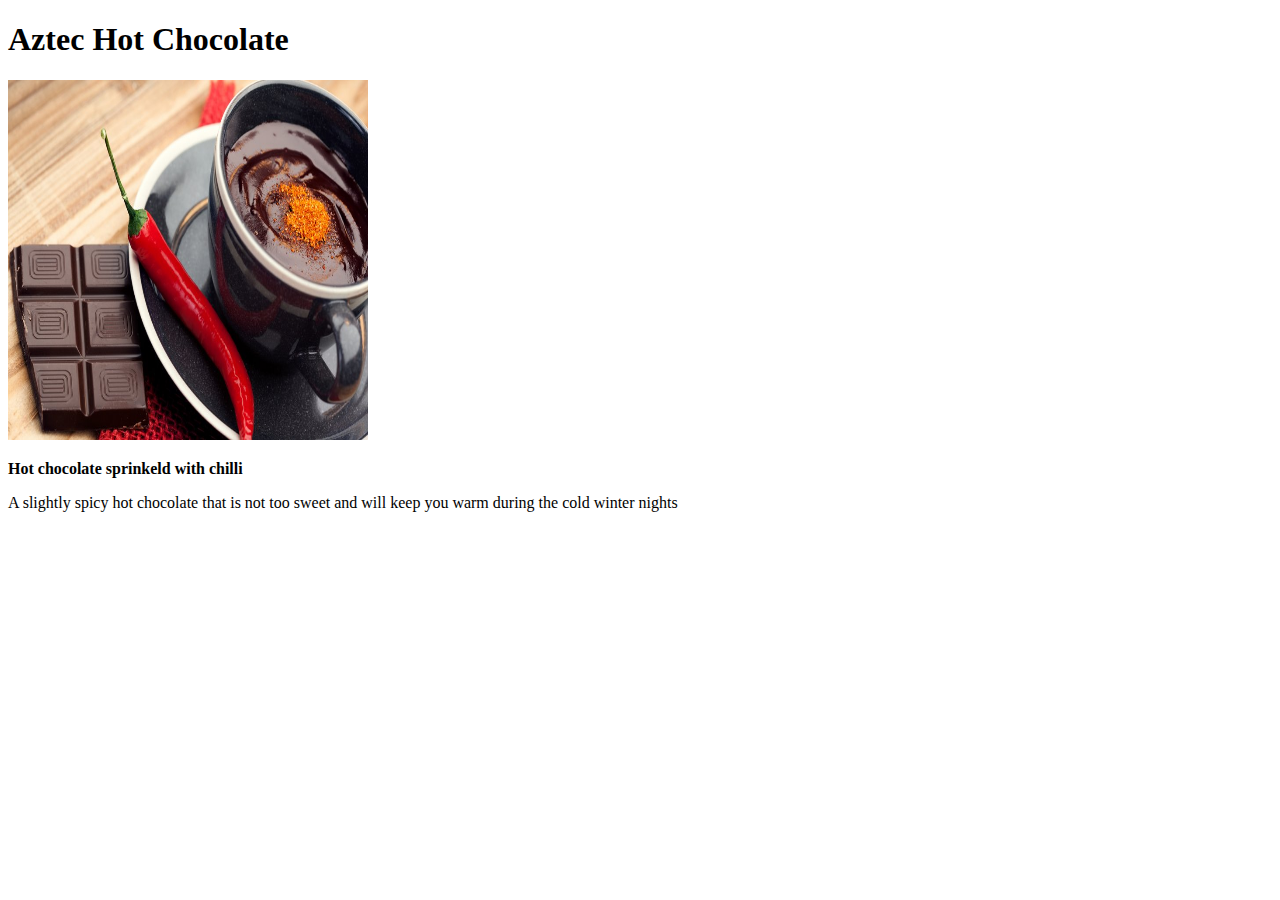
==== recipes/aztec-hot-chocolate.html @ f5825207 "Add image, create & edit aztec-hot-chocolate.html" ====
<!DOCTYPE html>
<html lang="en">
<head>
    <meta charset="UTF-8">
    <meta name="viewport" content="width=device-width, initial-scale=1.0">
    <title>Recipe:Aztec Hot Chocolate</title>
</head>
<body>
    <!--Heading-->
    <h1>Aztec Hot Chocolate</h1>

    <!--Image of complete garlic cheese pizza-->
    <img src="../images/Aztec-chocolate.jpg" width='360' height= '360' alt="A closeup image of a cup of dark hot chocolate, sprinkled with chilli and plated with a chilli pod and dark chocolate bar.">
    
    <!--Description of image and a short paragraph describing the recipe-->
    <p><strong>Hot chocolate sprinkeld with chilli</strong></p>
    <p>A slightly spicy hot chocolate that is not too sweet and will keep you warm during the cold winter nights </p>

    
</body>
</html>
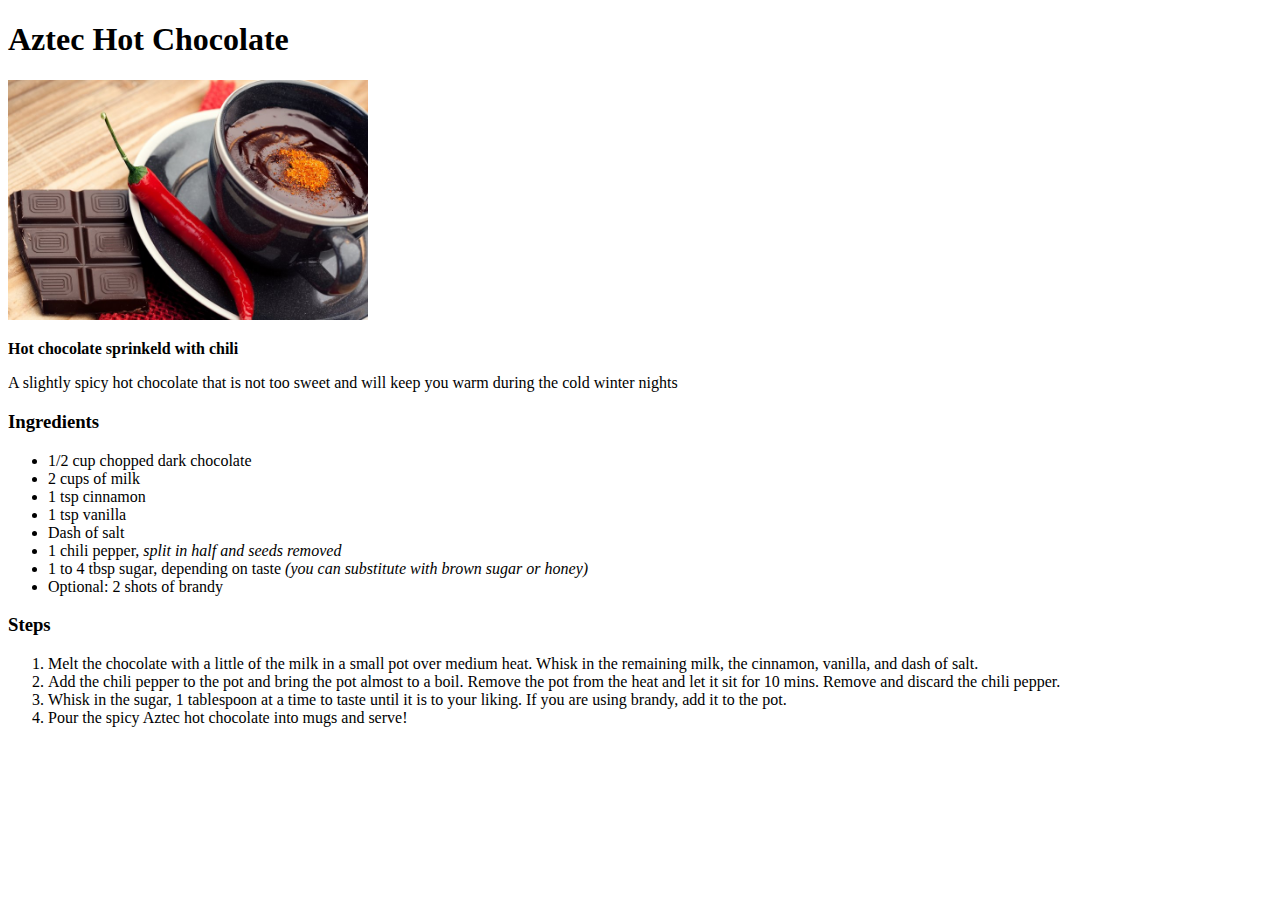
==== commit 353d0ef6: "Add link to index & edit aztec-hot-chocolate.html" ====
--- a/recipes/aztec-hot-chocolate.html
+++ b/recipes/aztec-hot-chocolate.html
@@ -10,12 +10,42 @@
     <h1>Aztec Hot Chocolate</h1>
 
     <!--Image of complete garlic cheese pizza-->
-    <img src="../images/Aztec-chocolate.jpg" width='360' height= '360' alt="A closeup image of a cup of dark hot chocolate, sprinkled with chilli and plated with a chilli pod and dark chocolate bar.">
+    <img src="../images/Aztec-chocolate.jpg" width='360' alt="A closeup image of a cup of dark hot chocolate, sprinkled with chili and plated with a chili pod and dark chocolate bar.">
     
     <!--Description of image and a short paragraph describing the recipe-->
-    <p><strong>Hot chocolate sprinkeld with chilli</strong></p>
+    <p><strong>Hot chocolate sprinkeld with chili</strong></p>
     <p>A slightly spicy hot chocolate that is not too sweet and will keep you warm during the cold winter nights </p>
 
-    
+    <!--Ingredients list-->
+    <h3>Ingredients</h3>
+    <p>
+        <ul>
+            <li>1/2 cup chopped dark chocolate</li>
+            <li>2 cups of milk</li>
+            <li>1 tsp cinnamon</li>
+            <li>1 tsp vanilla</li>
+            <li>Dash of salt</li>
+            <li>1 chili pepper, <em>split in half and seeds removed</em></li>
+            <li>1 to 4 tbsp sugar, depending on taste <em>(you can substitute with brown sugar or honey)</em></li>
+            <li>Optional: 2 shots of brandy</li>
+        </ul>
+
+    <!--Steps-->
+    <h3>Steps</h3>
+        <ol>
+            <li>Melt the chocolate with a little of the milk in a small pot over medium heat.
+                Whisk in the remaining milk, the cinnamon, vanilla, and dash of salt.</li>
+
+            <li>Add the chili pepper to the pot and bring the pot almost to a boil. Remove the pot from the heat and let it sit for 10 mins. 
+                Remove and discard the chili pepper.</li>
+
+            <li>Whisk in  the sugar, 1 tablespoon at a time to taste until it is 
+                to your liking. If you are using brandy, add it to the pot.</li>
+            
+            <li>Pour the spicy Aztec hot chocolate into mugs and serve!</li>
+                
+        </ol>
+
+
 </body>
 </html>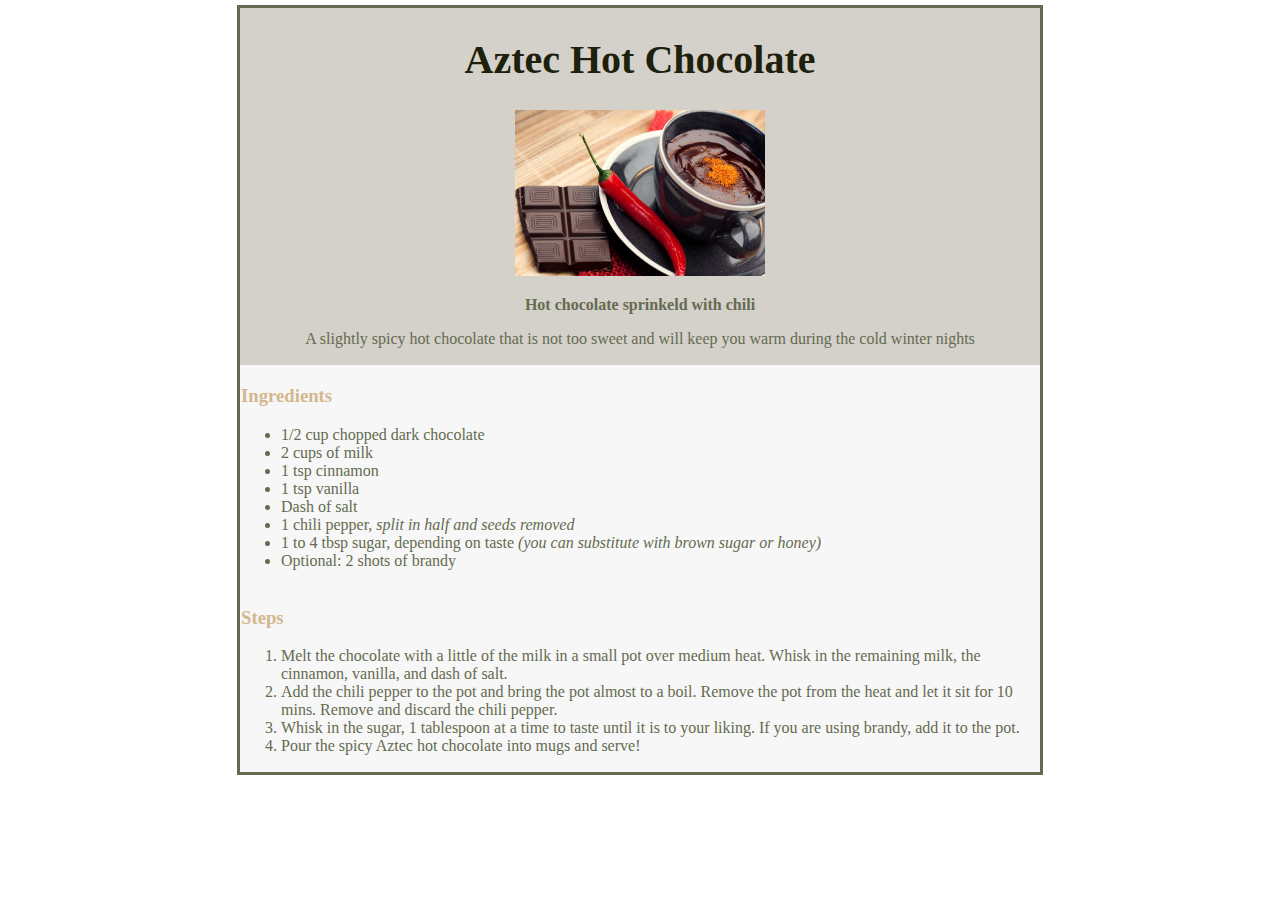
==== commit e271838d: "Add selectors, divs and edit image size in html" ====
--- a/recipes/aztec-hot-chocolate.html
+++ b/recipes/aztec-hot-chocolate.html
@@ -3,35 +3,42 @@
 <head>
     <meta charset="UTF-8">
     <meta name="viewport" content="width=device-width, initial-scale=1.0">
+    <link rel="stylesheet" href="../styles.css">
     <title>Recipe:Aztec Hot Chocolate</title>
 </head>
 <body>
-    <!--Heading-->
-    <h1>Aztec Hot Chocolate</h1>
+    <div class="top">
+        <!--Heading-->
+        <h1>Aztec Hot Chocolate</h1>
 
-    <!--Image of complete garlic cheese pizza-->
-    <img src="../images/Aztec-chocolate.jpg" width='360' alt="A closeup image of a cup of dark hot chocolate, sprinkled with chili and plated with a chili pod and dark chocolate bar.">
+        <!--Image of complete garlic cheese pizza-->
+        <img id="img3" src="../images/Aztec-chocolate.jpg" width='250' alt="A closeup image of a cup of dark hot chocolate, sprinkled with chili and plated with a chili pod and dark chocolate bar.">
     
-    <!--Description of image and a short paragraph describing the recipe-->
-    <p><strong>Hot chocolate sprinkeld with chili</strong></p>
-    <p>A slightly spicy hot chocolate that is not too sweet and will keep you warm during the cold winter nights </p>
+        <!--Description of image and a short paragraph describing the recipe-->
+        <p><strong>Hot chocolate sprinkeld with chili</strong></p>
+        <p>A slightly spicy hot chocolate that is not too sweet and will keep you warm during the cold winter nights </p>
+    </div>
 
-    <!--Ingredients list-->
-    <h3>Ingredients</h3>
-    <p>
-        <ul>
-            <li>1/2 cup chopped dark chocolate</li>
-            <li>2 cups of milk</li>
-            <li>1 tsp cinnamon</li>
-            <li>1 tsp vanilla</li>
-            <li>Dash of salt</li>
-            <li>1 chili pepper, <em>split in half and seeds removed</em></li>
-            <li>1 to 4 tbsp sugar, depending on taste <em>(you can substitute with brown sugar or honey)</em></li>
-            <li>Optional: 2 shots of brandy</li>
-        </ul>
+    <div class="ingredients">
+        <!--Ingredients list-->
+        <h3>Ingredients</h3>
+        <p>
+            <ul>
+                <li>1/2 cup chopped dark chocolate</li>
+                <li>2 cups of milk</li>
+                <li>1 tsp cinnamon</li>
+                <li>1 tsp vanilla</li>
+                <li>Dash of salt</li>
+                <li>1 chili pepper, <em>split in half and seeds removed</em></li>
+                <li>1 to 4 tbsp sugar, depending on taste <em>(you can substitute with brown sugar or honey)</em></li>
+                <li>Optional: 2 shots of brandy</li>
+            </ul>
+    </div>
+    
 
-    <!--Steps-->
-    <h3>Steps</h3>
+    <div class="steps">
+        <!--Steps-->
+        <h3>Steps</h3>
         <ol>
             <li>Melt the chocolate with a little of the milk in a small pot over medium heat.
                 Whisk in the remaining milk, the cinnamon, vanilla, and dash of salt.</li>
@@ -41,11 +48,10 @@
 
             <li>Whisk in  the sugar, 1 tablespoon at a time to taste until it is 
                 to your liking. If you are using brandy, add it to the pot.</li>
-            
+        
             <li>Pour the spicy Aztec hot chocolate into mugs and serve!</li>
-                
         </ol>
-
-
+    </div>
+    
 </body>
 </html>--- a/styles.css
+++ b/styles.css
@@ -0,0 +1,80 @@
+/*styling for all recipe pages*/
+
+/* 
+white background : #f7f7f7
+grey background : #d4d0ca
+font-green : #1d200a
+light green : #cccdbb 
+olive green : #646b50
+creamy : #d4b78d
+black : #120e0d
+accent : #606469 
+*/
+
+html{
+    background-color: white;
+}
+body{
+    max-width: 800px;
+    margin: 5px auto;
+    background-color:#f7f7f7;
+    border:3px solid;
+    border-color: #646b50;
+}
+
+.top{
+    display:block;
+    text-align: center;
+    padding: 1px;
+    background-color:#d4d0ca;
+    color: #646b50;
+}
+
+h1{
+    color: #1d200a;
+    font-size: 40px;
+}
+
+#img1{
+    border:5px solid;
+    border-color: #646b50;
+}
+
+.ingredients{
+    display:block;
+    padding: 1px;
+    color: #646b50;
+}
+
+.steps{
+    display:block;
+    padding: 1px;
+    color: #646b50;
+}
+
+h3{
+    color: #d4b78d;
+}
+
+b{
+    color: #1d200a;
+}
+
+/*GC pizza extras*/
+
+.notes{
+    display:block;
+    padding: 1px;
+    color: #646b50;
+}
+
+#img2{
+    border:5px solid;
+    border-color: #646b50;
+}
+
+
+
+
+
+
